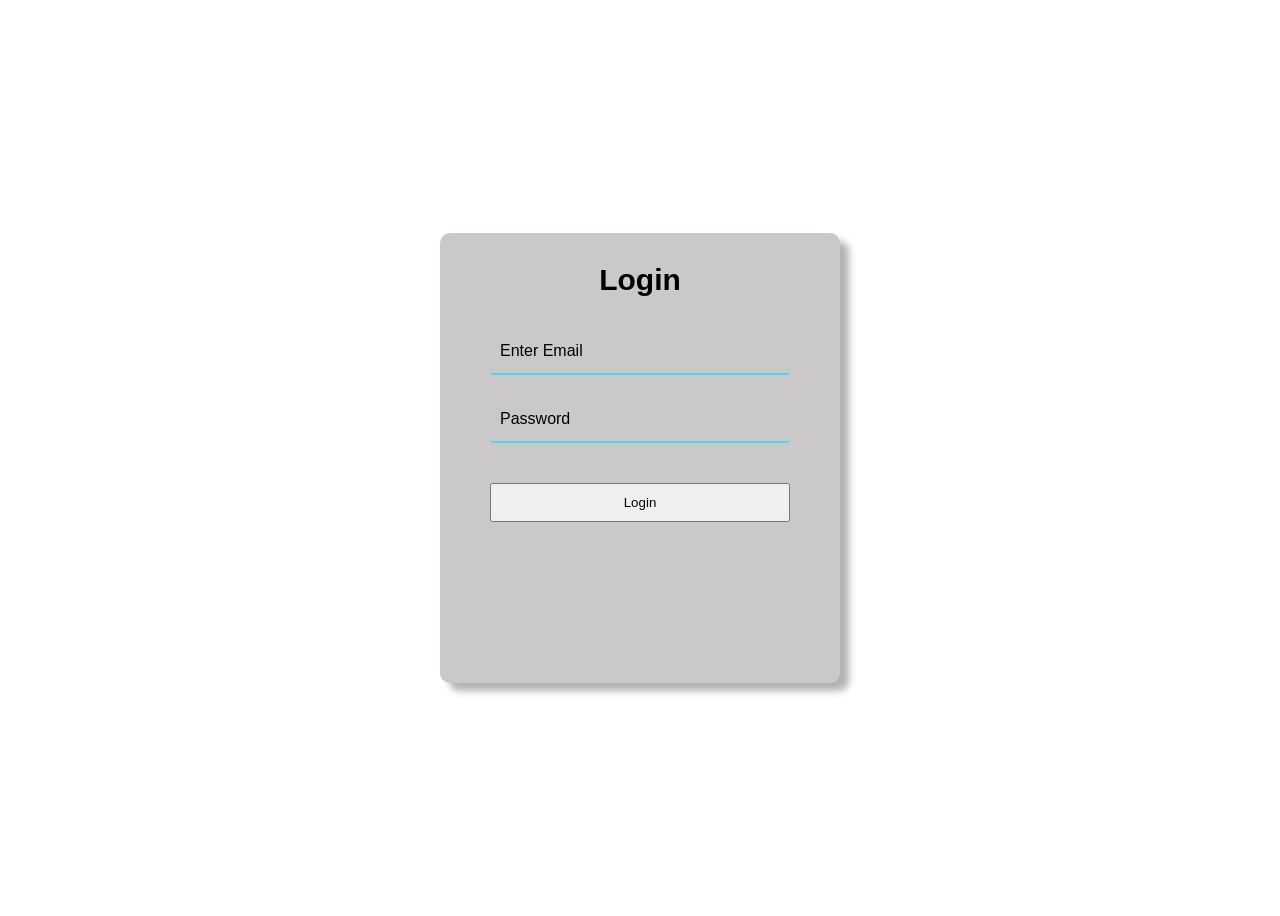
==== index.html @ 47d9a47d "commit" ====
<!doctype html>
<html lang="en">
  <head>
    <title>Machat</title>
    <link rel="stylesheet" href="login.css" />
  </head>
  <body>
    <div class="container">
      <h3>Login</h3>

      <form action="" method="">
        <div class="input-group">
          <input type="email" id="email" placeholder="" required />
          <label for="email">Enter Email</label>
        </div>

        <div class="input-group">
          <input type="password" id="password" placeholder="" required />
          <label for="password">Password</label>
        </div>

        <button onclick="message.html">Login</button>
      </form>
    </div>
  </body>
</html>
---- login.css ----
* {
  padding: none;
  margin: none;
  box-sizing: border-box;
}

body {
  font-family: "Segoe UI", Tahoma, Geneva, Verdana, sans-serif;
  height: 100vh;
  display: flex;
  justify-content: center;
  align-items: center;
}

.container {
  width: clamp(5px, 100vw, 400px);
  height: 50vh;
  justify-self: center;
  align-items: center;
  background-color: rgb(202, 200, 200);
  margin: 12%;
  display: flex;
  flex-direction: column;
  border-radius: 10px;
  box-shadow: 9px 8px 7px rgba(0, 0, 0, 0.3);
}

h3 {
  font-size: 30px;
}

.input-group {
  position: relative;
  width: 300px;
}

input {
  width: 100%;
  padding: 14px 10px;
  font-size: 16px;
  border: none;
  border-bottom: 2px solid rgb(71, 217, 239);
  outline: none;
  border-radius: 4px;
  background-color: rgb(202, 200, 200);
}

label {
  position: absolute;
  top: 50%;
  left: 10px;
  transform: translateY(-50%);
  transition: 0.3s;
}

input:focus + label,
input:not(:placeholder-shown) + label {
  top: -3px;
  background-color: rgb(202, 200, 200);
  color: rgb(152, 152, 152);
}

form {
  display: flex;
  flex-direction: column;
  gap: 20px;
}

button {
  margin-top: 20px;
  padding: 10px;
  /* display: flex; */
  justify-self: center;
  justify-content: center;
  align-items: center;
}
/* 
.input-group input:focus + label,
.input-group input:valid + label {
  top: -1px;
  font-size: 14px;
} */
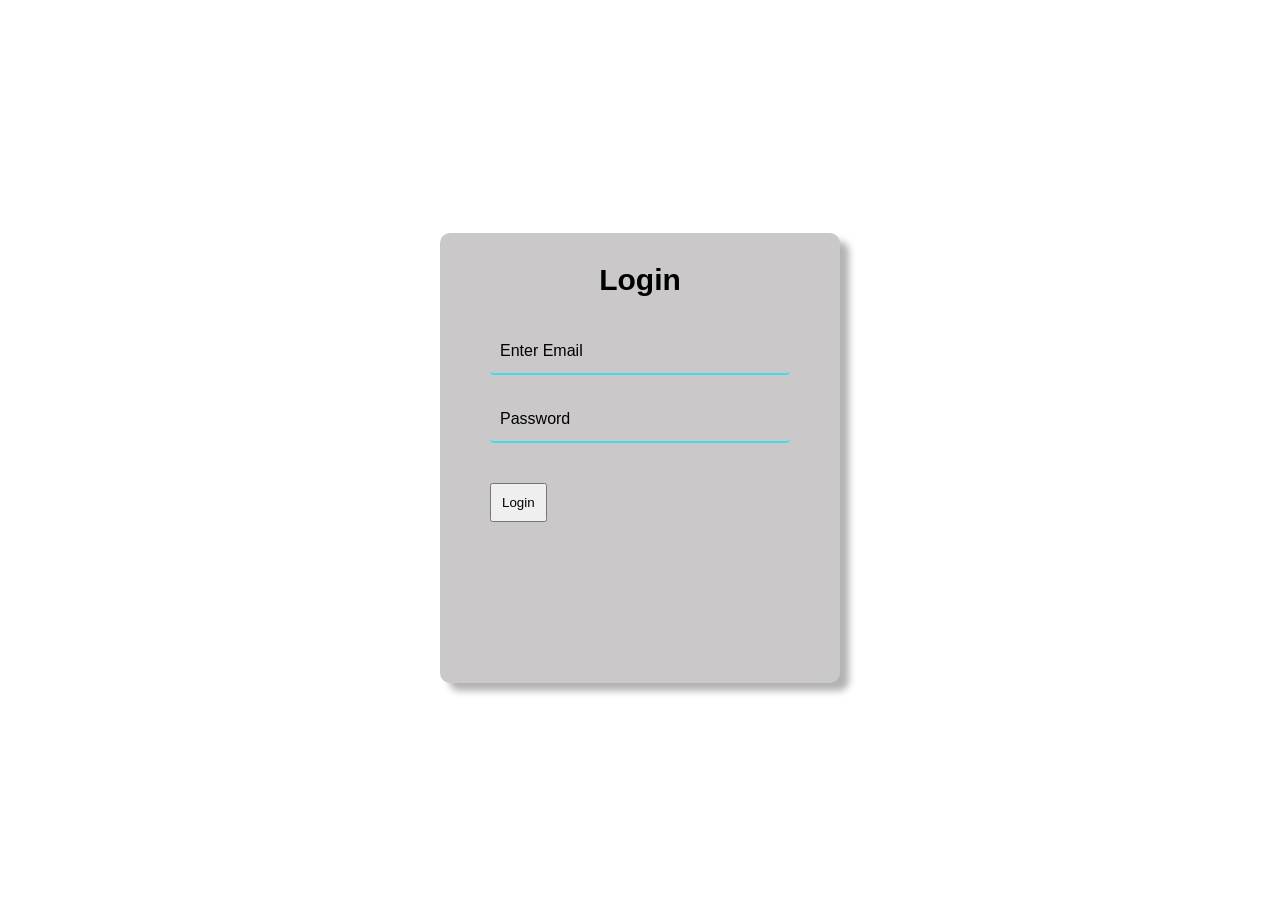
==== commit e1fe4877: "Update index.html" ====
--- a/index.html
+++ b/index.html
@@ -19,7 +19,9 @@
           <label for="password">Password</label>
         </div>
 
-        <button onclick="message.html">Login</button>
+        <a href="Message.html">
+  <button>Login</button>
+    </a>
       </form>
     </div>
   </body>
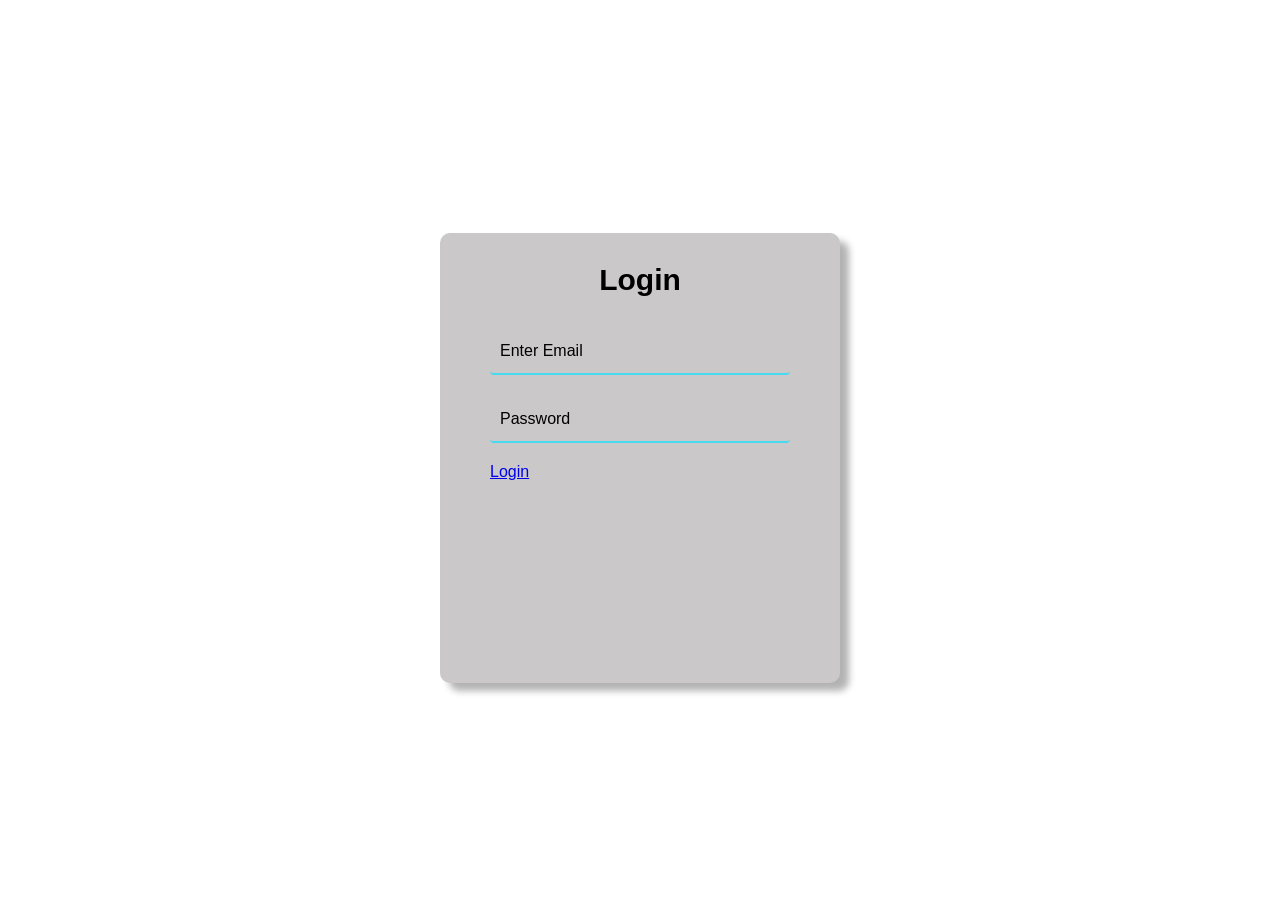
==== commit 1a2b08fe: "Fix HTML structure and button placement in login form" ====
--- a/index.html
+++ b/index.html
@@ -20,8 +20,8 @@
         </div>
 
         <a href="Message.html">
-  <button>Login</button>
-    </a>
+            Login
+        </a>
       </form>
     </div>
   </body>
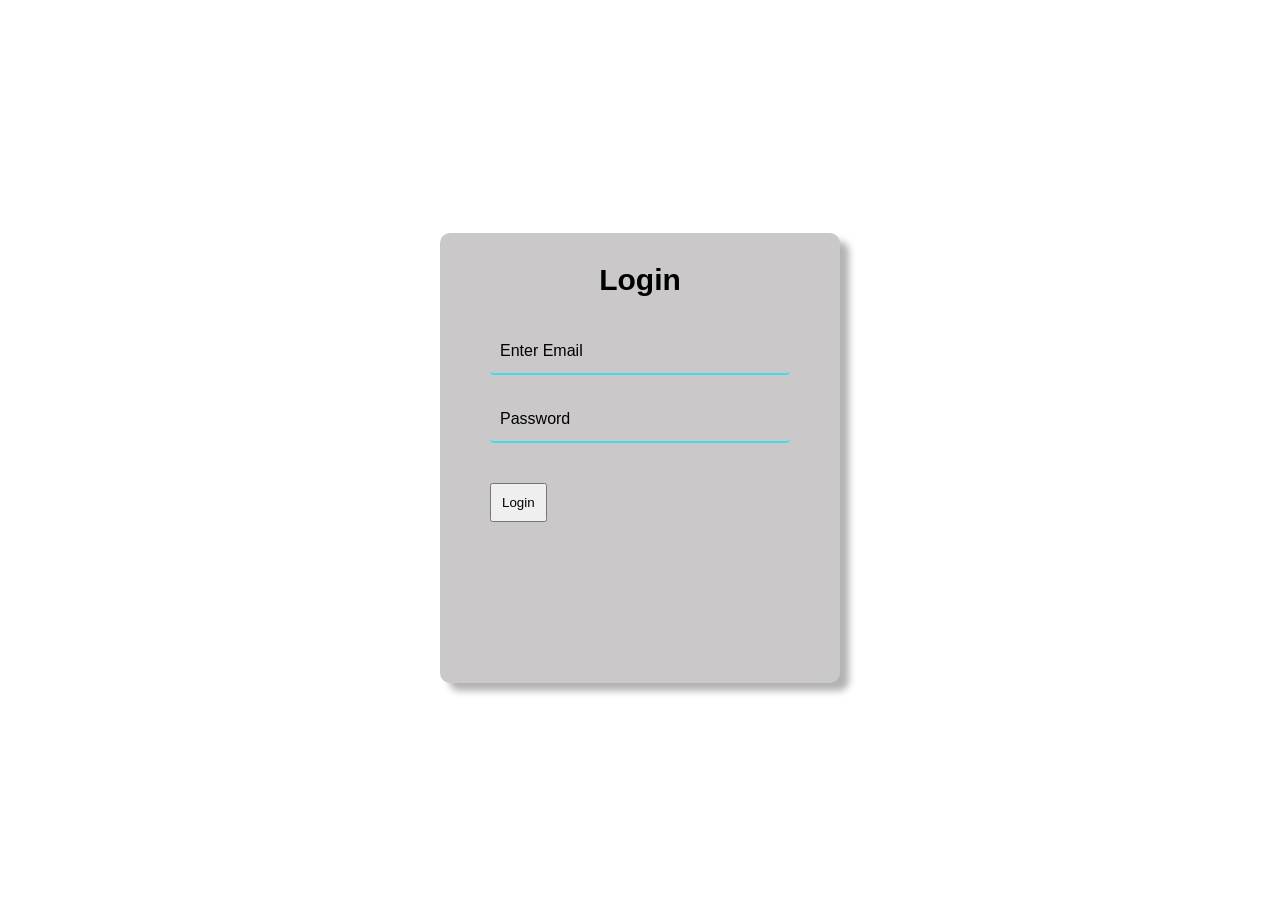
==== commit 744df281: "Update login form with button for submission" ====
--- a/index.html
+++ b/index.html
@@ -20,7 +20,7 @@
         </div>
 
         <a href="Message.html">
-            Login
+            <button>Login</button> 
         </a>
       </form>
     </div>
